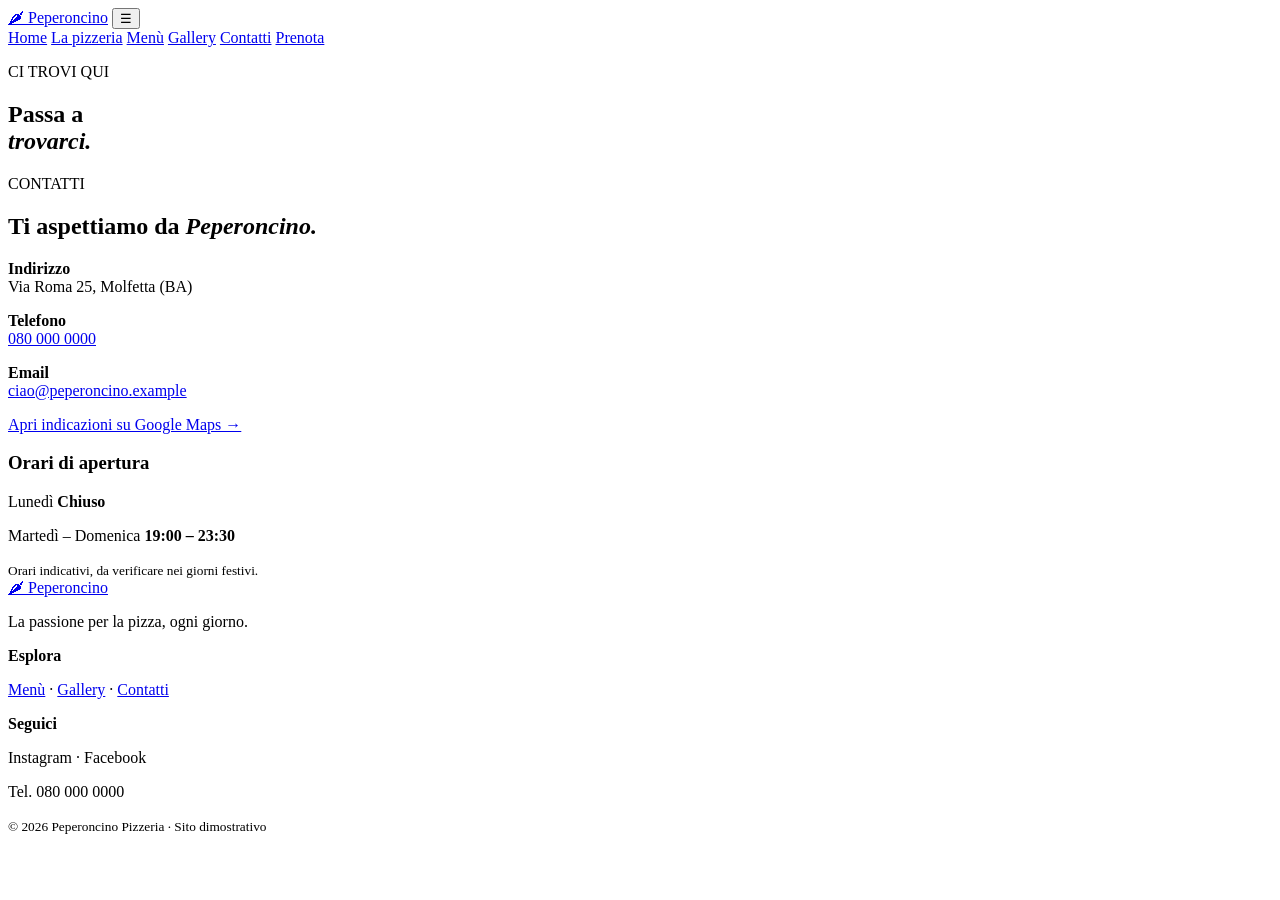
==== contatti.html @ 57f0e503 "Add files via upload" ====
<!doctype html>
<html lang="it">

<head>
    <meta charset="utf-8">
    <meta name="viewport" content="width=device-width, initial-scale=1">
    <meta name="description" content="Peperoncino Pizzeria: tradizione, ingredienti scelti e gusto.">

    <title>Contatti | Peperoncino</title>

    <link rel="stylesheet" href="css/style.css">
    <script defer src="js/script.js"></script>
</head>

<body>
    <header>
        <a class="logo" href="index.html">🌶 Peperoncino</a>
        <button class="toggle" aria-label="Apri menu">☰</button>
        <nav>
            <a class="" href="index.html">Home</a>
            <a class="" href="chi-siamo.html">La pizzeria</a>
            <a class="" href="menu.html">Menù</a>
            <a class="" href="gallery.html">Gallery</a>
            <a class="active" href="contatti.html">Contatti</a>
            <a class="" href="prenota.html">Prenota</a>
        </nav>
    </header>
    <main>
        <section class="pagehero contacthero">
            <div>
                <p class="eyebrow">CI TROVI QUI</p>
                <h1>
                    Passa a<br>
                    <em>trovarci.</em>
                </h1>
            </div>
        </section>
        <section class="section two">
            <div>
                <p class="eyebrow">CONTATTI</p>
                <h2>
                    Ti aspettiamo da <em>Peperoncino.</em>
                </h2>
                <p>
                    <b>Indirizzo</b><br>
                    Via Roma 25, Molfetta (BA)
                </p>
                <p>
                    <b>Telefono</b><br>
                    <a href="tel:+390800000000">080 000 0000</a>
                </p>
                <p>
                    <b>Email</b><br>
                    <a href="mailto:ciao@peperoncino.example">
                        ciao@peperoncino.example
                    </a>
                </p>
                <a
                    class="textlink"
                    target="_blank"
                    rel="noopener"
                    href="https://www.google.com/maps/search/?api=1&query=Via+Roma+25+Molfetta"
                >
                    Apri indicazioni su Google Maps →
                </a>
            </div>
            <div class="hours">
                <h3>Orari di apertura</h3>
                <p>
                    Lunedì
                    <b>Chiuso</b>
                </p>
                <p>
                    Martedì – Domenica
                    <b>19:00 – 23:30</b>
                </p>
                <small>
                    Orari indicativi, da verificare nei giorni festivi.
                </small>
            </div>
        </section>
    </main>
    <footer>
        <div>
            <a class="logo" href="index.html">🌶 Peperoncino</a>
            <p>La passione per la pizza, ogni giorno.</p>
        </div>
        <div>
            <b>Esplora</b>
            <p>
                <a href="menu.html">Menù</a> ·
                <a href="gallery.html">Gallery</a> ·
                <a href="contatti.html">Contatti</a>
            </p>
        </div>
        <div>
            <b>Seguici</b>
            <p>Instagram · Facebook</p>
            <p>Tel. 080 000 0000</p>
        </div>
        <small>© 2026 Peperoncino Pizzeria · Sito dimostrativo</small>
    </footer>
</body>
</html>
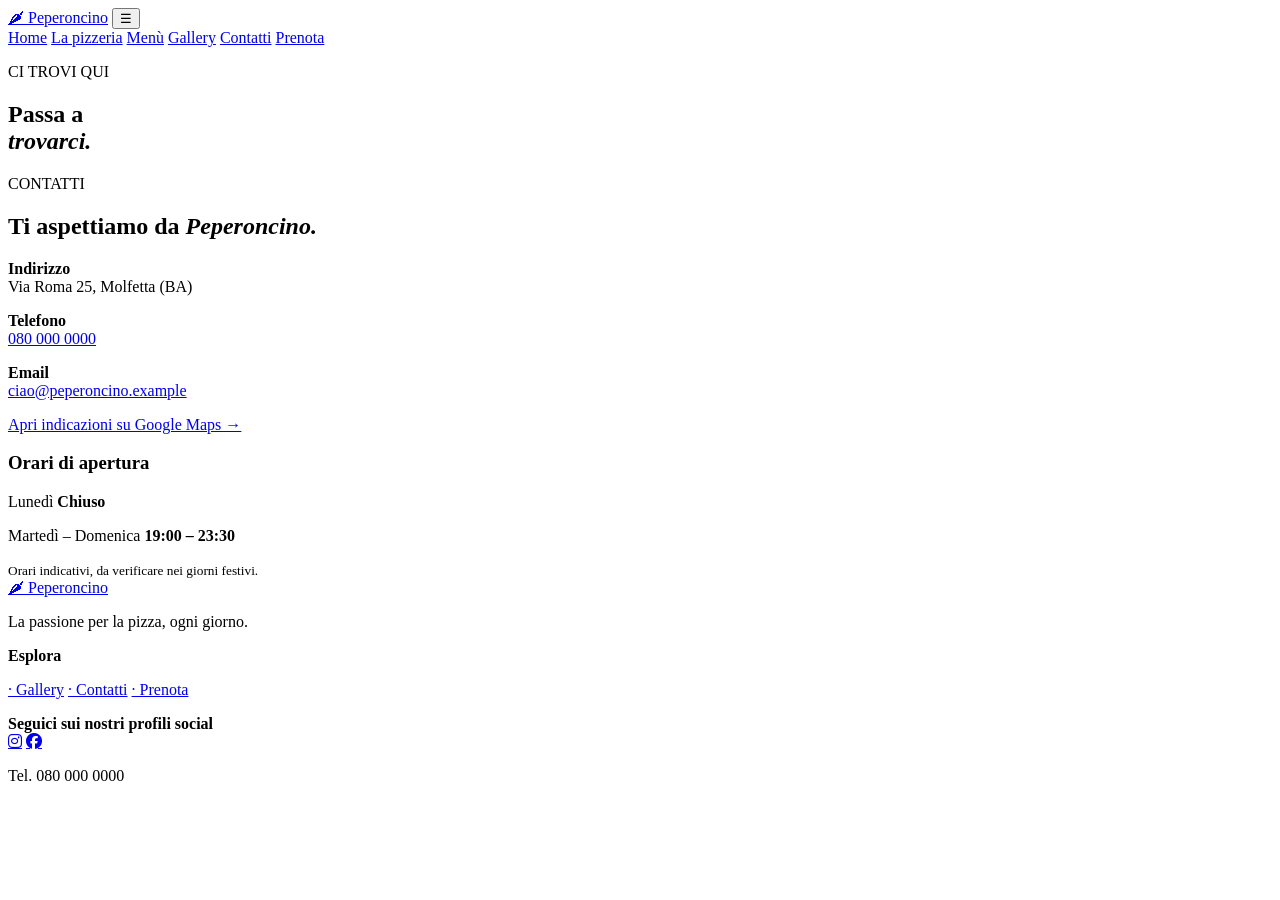
==== commit a11a3dd6: "Add files via upload cambio di footer e aggiunta di link href per il font awesome" ====
--- a/contatti.html
+++ b/contatti.html
@@ -10,6 +10,7 @@
     <title>Contatti | Peperoncino</title>
 
     <link rel="stylesheet" href="css/style.css">
+    <link rel="stylesheet" href="https://cdnjs.cloudflare.com/ajax/libs/font-awesome/6.5.1/css/all.min.css">
     <script defer src="js/script.js"></script>
 </head>
 
@@ -89,17 +90,17 @@
         <div>
             <b>Esplora</b>
             <p>
-                <a href="menu.html">Menù</a> ·
-                <a href="gallery.html">Gallery</a> ·
-                <a href="contatti.html">Contatti</a>
+                <a href="gallery.html">· Gallery</a>
+                <a href="contatti.html">· Contatti</a>
+                <a href="prenota.html">· Prenota</a>
             </p>
         </div>
         <div>
-            <b>Seguici</b>
-            <p>Instagram · Facebook</p>
+            <b>Seguici sui nostri profili social</b><br>
+            <a href="https://www.instagram.com/Peperoncino" target="_blank" rel="noopener noreferrer" class="fa-brands fa-instagram"></a>
+            <a href="https://www.facebook.com/Peperoncino" target="_blank" rel="noopener noreferrer" class="fa-brands fa-facebook"></a>
             <p>Tel. 080 000 0000</p>
         </div>
-        <small>© 2026 Peperoncino Pizzeria · Sito dimostrativo</small>
-    </footer>
+    </footer>   
 </body>
 </html>
